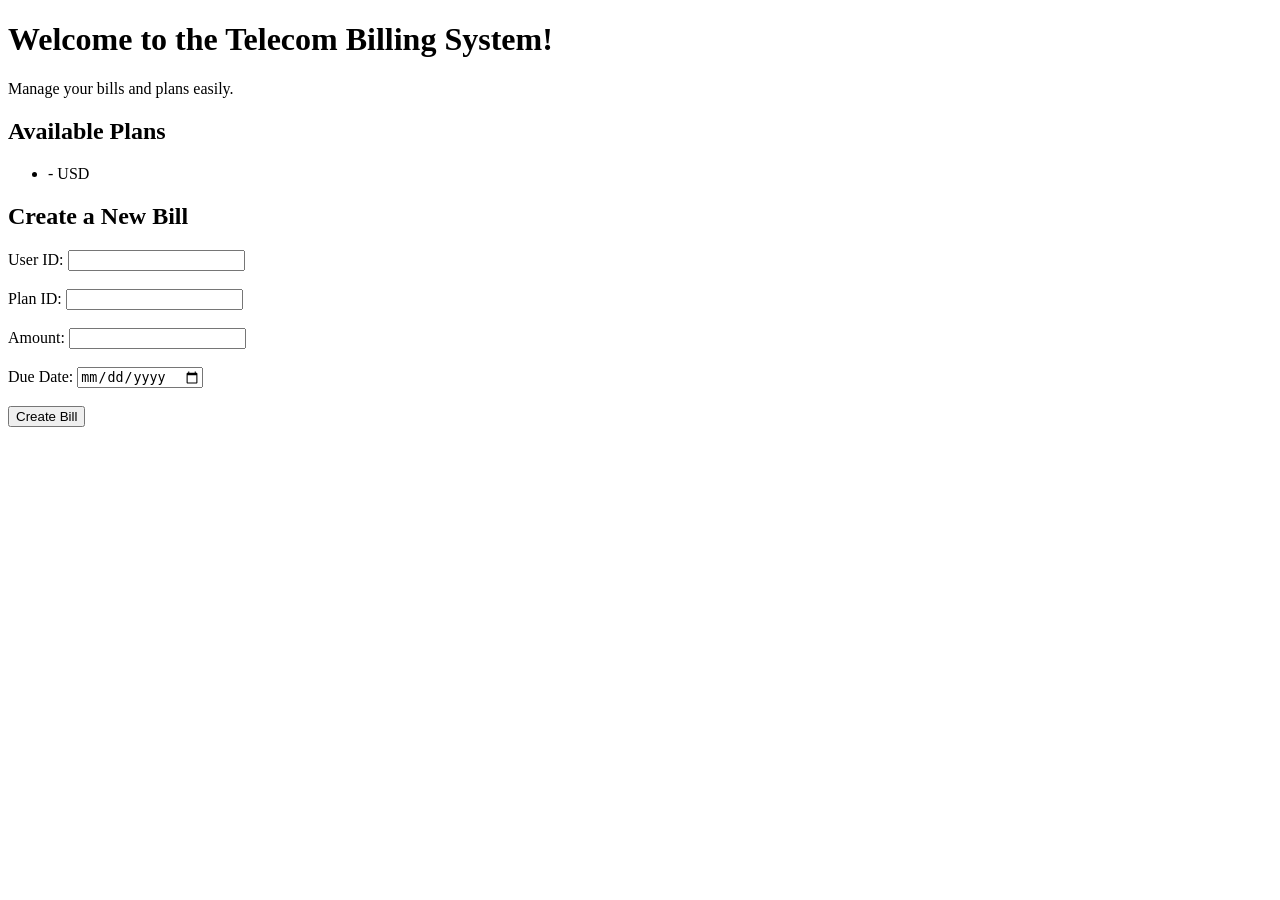
==== Telecom_buliding_system/src/main/resources/templates/index.html @ b913a75b "hello ooad first push" ====
<!DOCTYPE html>
<html xmlns:th="http://www.thymeleaf.org">
<head>
    <title>Telecom Billing System</title>
    <link rel="stylesheet" href="/css/style.css">
</head>

<body>
    <h1>Welcome to the Telecom Billing System!</h1>
    <p>Manage your bills and plans easily.</p>

    <h2>Available Plans</h2>
    <ul>
        <li th:each="plan : ${plans}">
            <span th:text="${plan.name}"></span> - 
            <span th:text="${plan.price}"></span> USD
        </li>
    </ul>

    <h2>Create a New Bill</h2>
    <form action="/api/bills" method="post">
        <label for="userId">User ID:</label>
        <input type="number" id="userId" name="userId" required><br><br>

        <label for="planId">Plan ID:</label>
        <input type="number" id="planId" name="planId" required><br><br>

        <label for="amount">Amount:</label>
        <input type="number" id="amount" name="amount" step="0.01" required><br><br>

        <label for="dueDate">Due Date:</label>
        <input type="date" id="dueDate" name="dueDate" required><br><br>

        <button type="submit">Create Bill</button>
    </form>
</body>
</html>
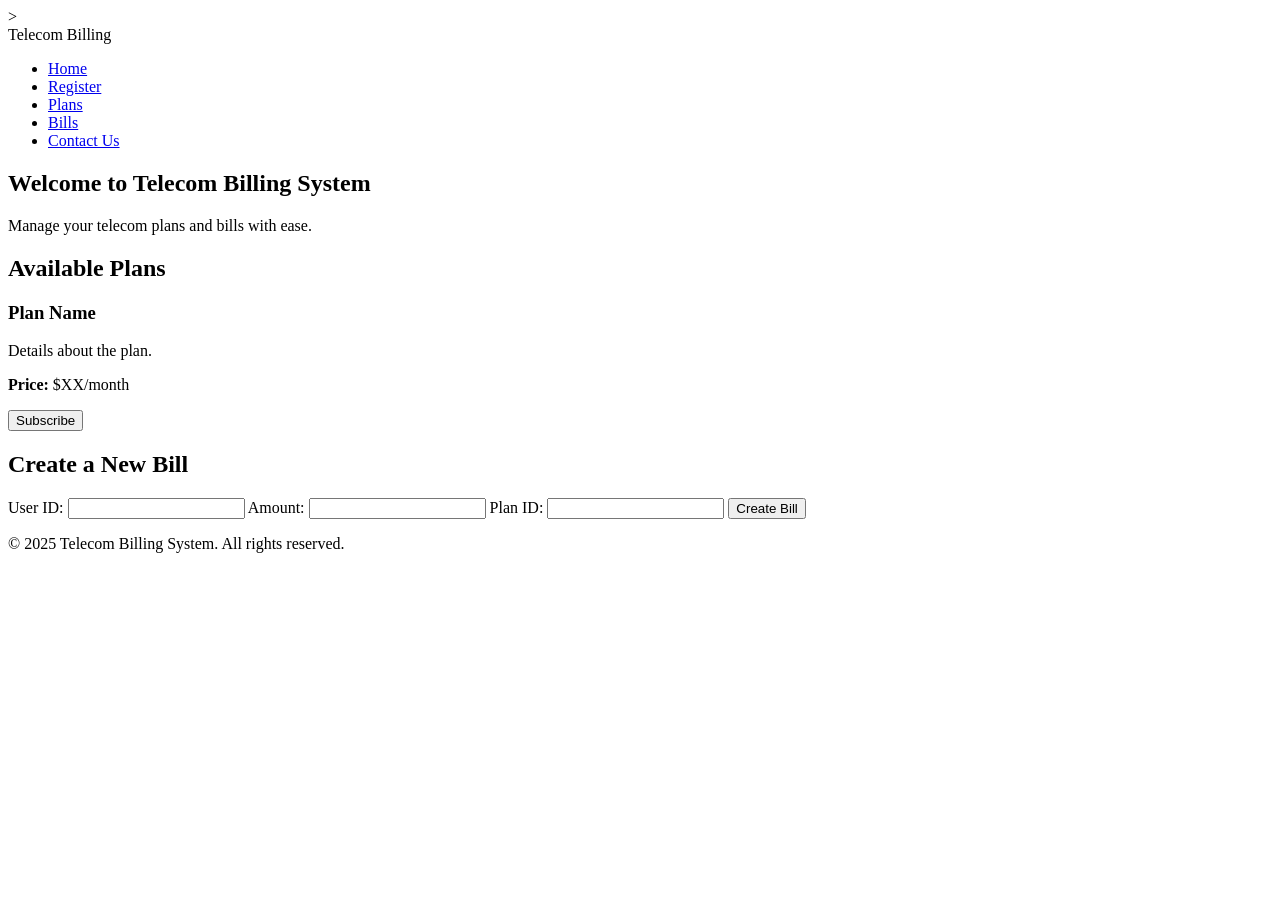
==== commit df1be267: "Update existing files and add new ones" ====
--- a/Telecom_buliding_system/src/main/resources/templates/index.html
+++ b/Telecom_buliding_system/src/main/resources/templates/index.html
@@ -1,37 +1,62 @@
 <!DOCTYPE html>
-<html xmlns:th="http://www.thymeleaf.org">
+<html lang="en" xmlns:th="http://www.thymeleaf.org"></html>>
 <head>
+    <meta charset="UTF-8">
+    <meta name="viewport" content="width=device-width, initial-scale=1.0">
     <title>Telecom Billing System</title>
     <link rel="stylesheet" href="/css/style.css">
 </head>
+<body>
+    <header>
+        <nav class="navbar">
+            <div class="logo">Telecom Billing</div>
+            <ul class="nav-links">
+                <li><a href="/">Home</a></li>
+                <li><a href="/register">Register</a></li>
+                <li><a href="/plans">Plans</a></li>
+                <li><a href="/bills">Bills</a></li>
+                <li><a href="/contact">Contact Us</a></li>
+            </ul>
+        </nav>
+    </header>
 
-<body>
-    <h1>Welcome to the Telecom Billing System!</h1>
-    <p>Manage your bills and plans easily.</p>
+    <section class="hero">
+        <h1>Welcome to Telecom Billing System</h1>
+        <p>Manage your telecom plans and bills with ease.</p>
+    </section>
 
-    <h2>Available Plans</h2>
-    <ul>
-        <li th:each="plan : ${plans}">
-            <span th:text="${plan.name}"></span> - 
-            <span th:text="${plan.price}"></span> USD
-        </li>
-    </ul>
+    <section class="plans">
+        <h2>Available Plans</h2>
+        <div class="plan-cards">
+            <!-- Example Plan Card -->
+            <div class="card">
+                <h3>Plan Name</h3>
+                <p>Details about the plan.</p>
+                <p><strong>Price:</strong> $XX/month</p>
+                <button class="btn">Subscribe</button>
+            </div>
+            <!-- Repeat for other plans -->
+        </div>
+    </section>
 
-    <h2>Create a New Bill</h2>
-    <form action="/api/bills" method="post">
-        <label for="userId">User ID:</label>
-        <input type="number" id="userId" name="userId" required><br><br>
+    <section class="create-bill">
+        <h2>Create a New Bill</h2>
+        <form action="/bills" method="POST">
+            <label for="userId">User ID:</label>
+            <input type="number" id="userId" name="userId" required>
 
-        <label for="planId">Plan ID:</label>
-        <input type="number" id="planId" name="planId" required><br><br>
+            <label for="amount">Amount:</label>
+            <input type="number" id="amount" name="amount" required>
 
-        <label for="amount">Amount:</label>
-        <input type="number" id="amount" name="amount" step="0.01" required><br><br>
+            <label for="planId">Plan ID:</label>
+            <input type="number" id="planId" name="planId" required>
 
-        <label for="dueDate">Due Date:</label>
-        <input type="date" id="dueDate" name="dueDate" required><br><br>
+            <button type="submit" class="btn">Create Bill</button>
+        </form>
+    </section>
 
-        <button type="submit">Create Bill</button>
-    </form>
+    <footer>
+        <p>&copy; 2025 Telecom Billing System. All rights reserved.</p>
+    </footer>
 </body>
 </html>
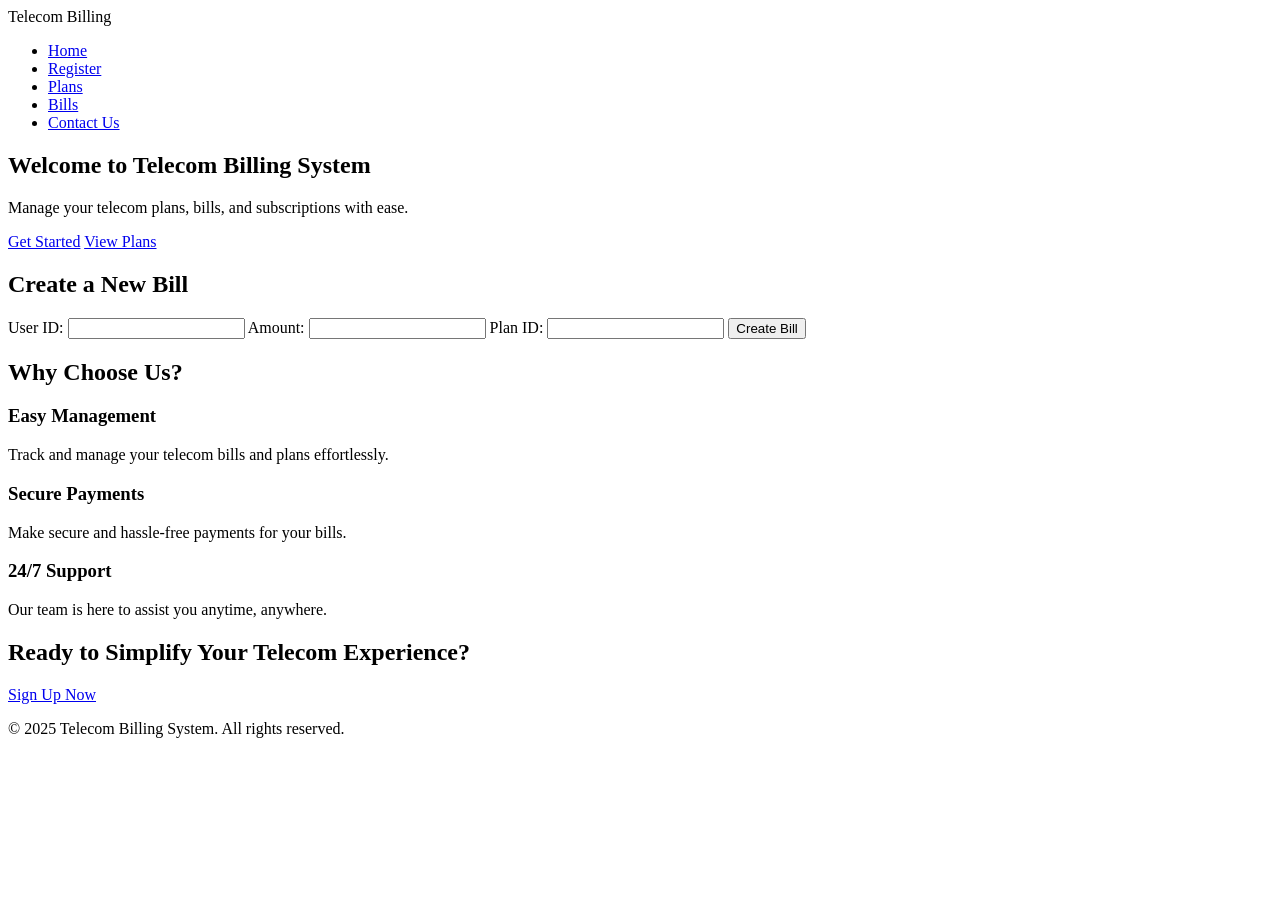
==== commit 20e03805: "no error in creation of new bill" ====
--- a/Telecom_buliding_system/src/main/resources/templates/index.html
+++ b/Telecom_buliding_system/src/main/resources/templates/index.html
@@ -1,5 +1,5 @@
 <!DOCTYPE html>
-<html lang="en" xmlns:th="http://www.thymeleaf.org"></html>>
+<html lang="en" xmlns:th="http://www.thymeleaf.org">
 <head>
     <meta charset="UTF-8">
     <meta name="viewport" content="width=device-width, initial-scale=1.0">
@@ -20,25 +20,19 @@
         </nav>
     </header>
 
+    <!-- Hero Section -->
     <section class="hero">
         <h1>Welcome to Telecom Billing System</h1>
-        <p>Manage your telecom plans and bills with ease.</p>
-    </section>
-
-    <section class="plans">
-        <h2>Available Plans</h2>
-        <div class="plan-cards">
-            <!-- Example Plan Card -->
-            <div class="card">
-                <h3>Plan Name</h3>
-                <p>Details about the plan.</p>
-                <p><strong>Price:</strong> $XX/month</p>
-                <button class="btn">Subscribe</button>
-            </div>
-            <!-- Repeat for other plans -->
+        <p>Manage your telecom plans, bills, and subscriptions with ease.</p>
+        <div class="hero-buttons">
+            <a href="/register" class="btn">Get Started</a>
+            <a href="/plans" class="btn btn-secondary">View Plans</a>
         </div>
     </section>
 
+    
+
+    <!-- Create Bill Section -->
     <section class="create-bill">
         <h2>Create a New Bill</h2>
         <form action="/bills" method="POST">
@@ -55,6 +49,31 @@
         </form>
     </section>
 
+    <!-- Features Section -->
+    <section class="features">
+        <h2>Why Choose Us?</h2>
+        <div class="feature-cards">
+            <div class="card">
+                <h3>Easy Management</h3>
+                <p>Track and manage your telecom bills and plans effortlessly.</p>
+            </div>
+            <div class="card">
+                <h3>Secure Payments</h3>
+                <p>Make secure and hassle-free payments for your bills.</p>
+            </div>
+            <div class="card">
+                <h3>24/7 Support</h3>
+                <p>Our team is here to assist you anytime, anywhere.</p>
+            </div>
+        </div>
+    </section>
+
+    <!-- Call-to-Action Section -->
+    <section class="cta">
+        <h2>Ready to Simplify Your Telecom Experience?</h2>
+        <a href="/register" class="btn">Sign Up Now</a>
+    </section>
+
     <footer>
         <p>&copy; 2025 Telecom Billing System. All rights reserved.</p>
     </footer>
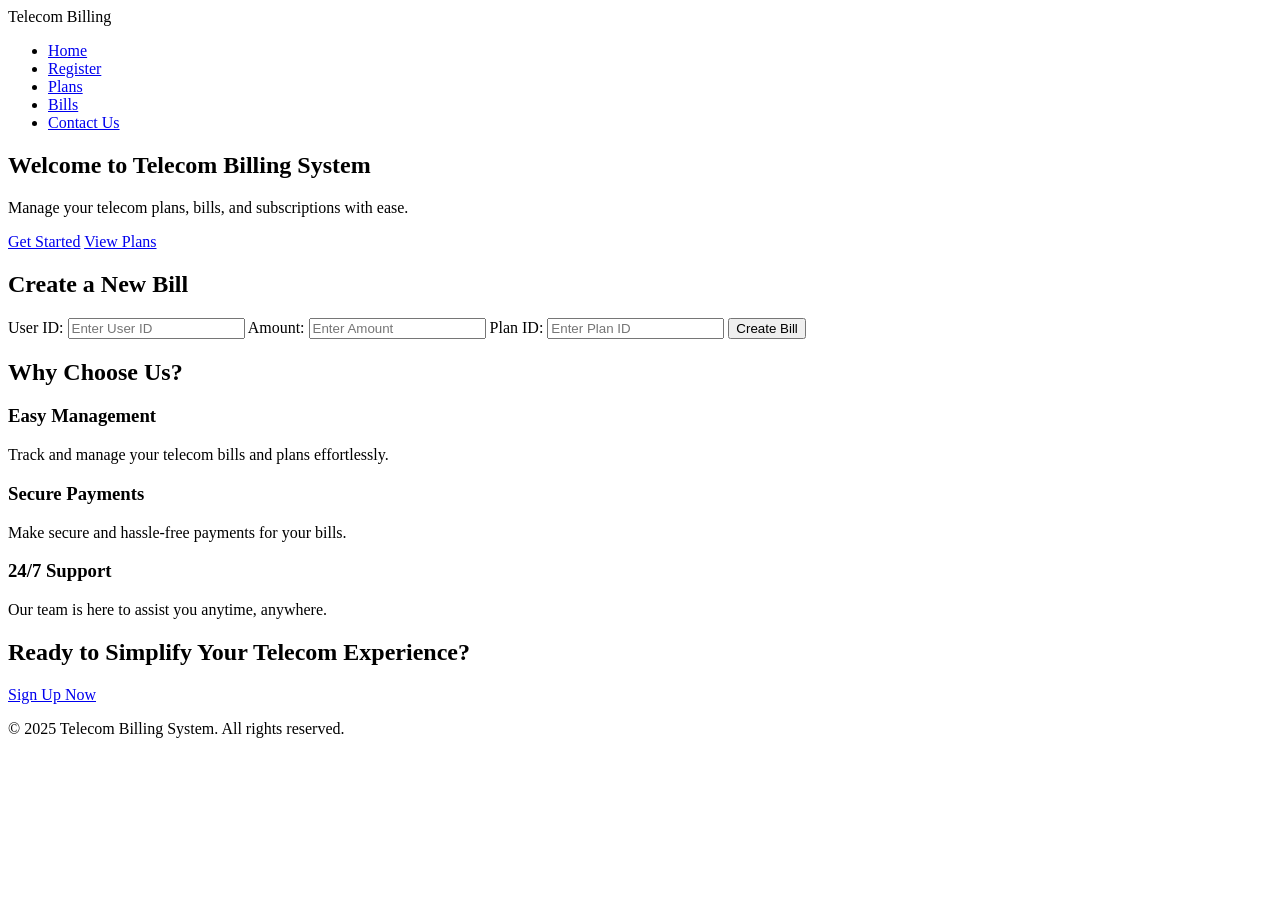
==== commit c561e1df: "ui interface chnages" ====
--- a/Telecom_buliding_system/src/main/resources/templates/index.html
+++ b/Telecom_buliding_system/src/main/resources/templates/index.html
@@ -37,13 +37,13 @@
         <h2>Create a New Bill</h2>
         <form action="/bills" method="POST">
             <label for="userId">User ID:</label>
-            <input type="number" id="userId" name="userId" required>
+            <input type="number" id="userId" name="userId" placeholder="Enter User ID" required>
 
             <label for="amount">Amount:</label>
-            <input type="number" id="amount" name="amount" required>
+            <input type="number" id="amount" name="amount" placeholder="Enter Amount" required>
 
             <label for="planId">Plan ID:</label>
-            <input type="number" id="planId" name="planId" required>
+            <input type="number" id="planId" name="planId" placeholder="Enter Plan ID" required>
 
             <button type="submit" class="btn">Create Bill</button>
         </form>
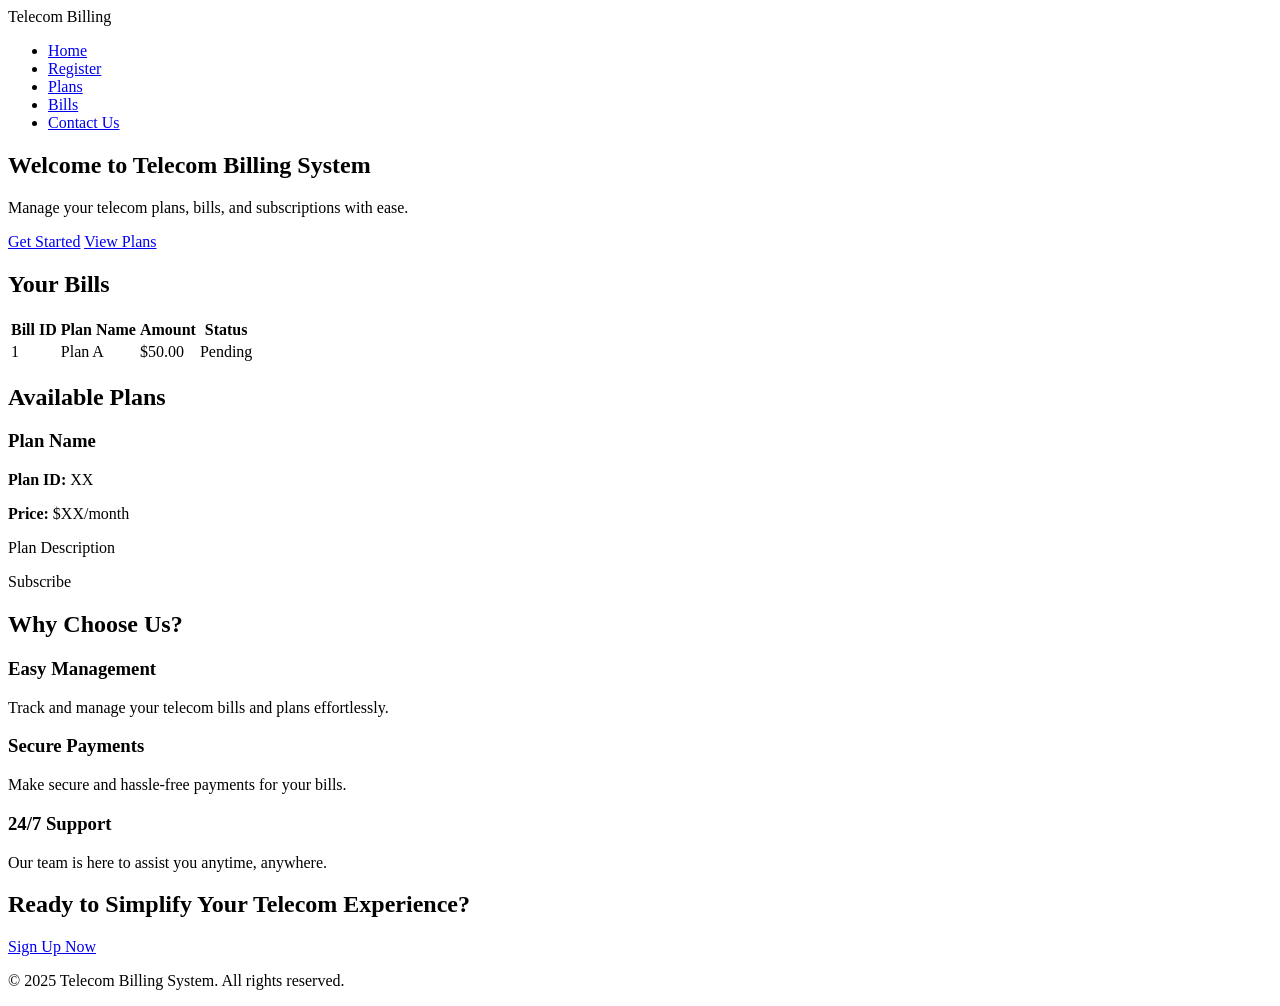
==== commit d0daebf6: "login page and user data" ====
--- a/Telecom_buliding_system/src/main/resources/templates/index.html
+++ b/Telecom_buliding_system/src/main/resources/templates/index.html
@@ -30,23 +30,39 @@
         </div>
     </section>
 
-    
+    <section class="bills">
+        <h2>Your Bills</h2>
+        <table>
+            <thead>
+                <tr>
+                    <th>Bill ID</th>
+                    <th>Plan Name</th>
+                    <th>Amount</th>
+                    <th>Status</th>
+                </tr>
+            </thead>
+            <tbody>
+                <tr th:each="bill : ${bills}">
+                    <td th:text="${bill.id}">1</td>
+                    <td th:text="${bill.plan.name}">Plan A</td>
+                    <td th:text="${bill.amount}">$50.00</td>
+                    <td th:text="${bill.status}">Pending</td>
+                </tr>
+            </tbody>
+        </table>
+    </section>
 
-    <!-- Create Bill Section -->
-    <section class="create-bill">
-        <h2>Create a New Bill</h2>
-        <form action="/bills" method="POST">
-            <label for="userId">User ID:</label>
-            <input type="number" id="userId" name="userId" placeholder="Enter User ID" required>
-
-            <label for="amount">Amount:</label>
-            <input type="number" id="amount" name="amount" placeholder="Enter Amount" required>
-
-            <label for="planId">Plan ID:</label>
-            <input type="number" id="planId" name="planId" placeholder="Enter Plan ID" required>
-
-            <button type="submit" class="btn">Create Bill</button>
-        </form>
+    <section class="plans">
+        <h2>Available Plans</h2>
+        <div class="plan-cards">
+            <div th:each="plan : ${plans}" class="card">
+                <h3 th:text="'Plan Name: ' + ${plan.name}">Plan Name</h3>
+                <p><strong>Plan ID:</strong> <span th:text="${plan.id}">XX</span></p>
+                <p><strong>Price:</strong> $<span th:text="${plan.price}">XX</span>/month</p>
+                <p th:text="${plan.description}">Plan Description</p>
+                <a th:href="'/bills/create?planId=' + ${plan.id} + '&amount=' + ${plan.price}" class="btn">Subscribe</a>
+            </div>
+        </div>
     </section>
 
     <!-- Features Section -->
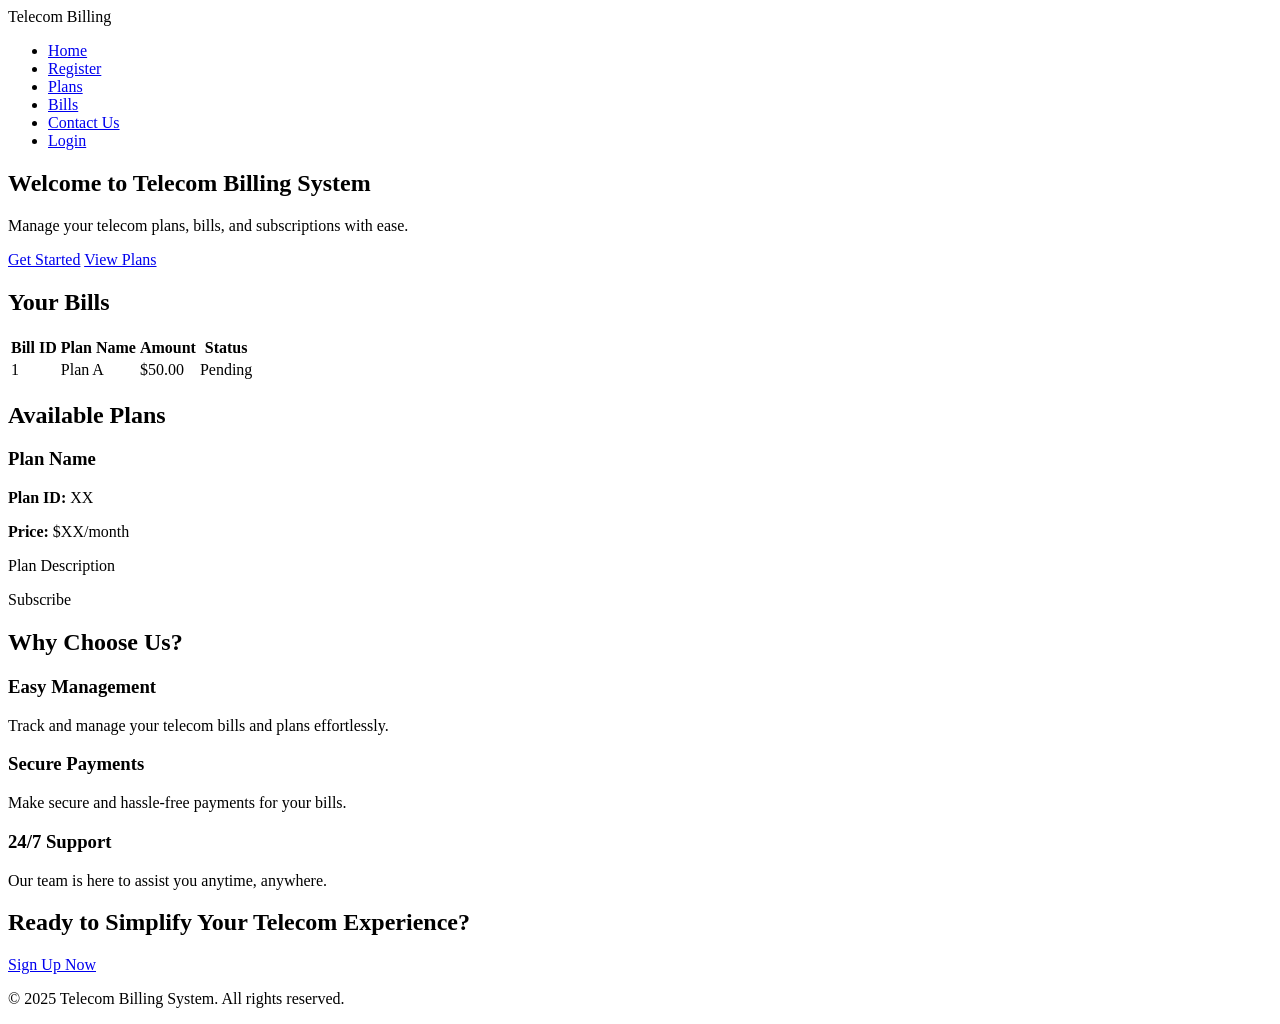
==== commit 775a7fd4: "login page added to navbar" ====
--- a/Telecom_buliding_system/src/main/resources/templates/index.html
+++ b/Telecom_buliding_system/src/main/resources/templates/index.html
@@ -16,6 +16,7 @@
                 <li><a href="/plans">Plans</a></li>
                 <li><a href="/bills">Bills</a></li>
                 <li><a href="/contact">Contact Us</a></li>
+                <li><a href="/login" class="btn-login">Login</a></li> <!-- Add Login Button -->
             </ul>
         </nav>
     </header>
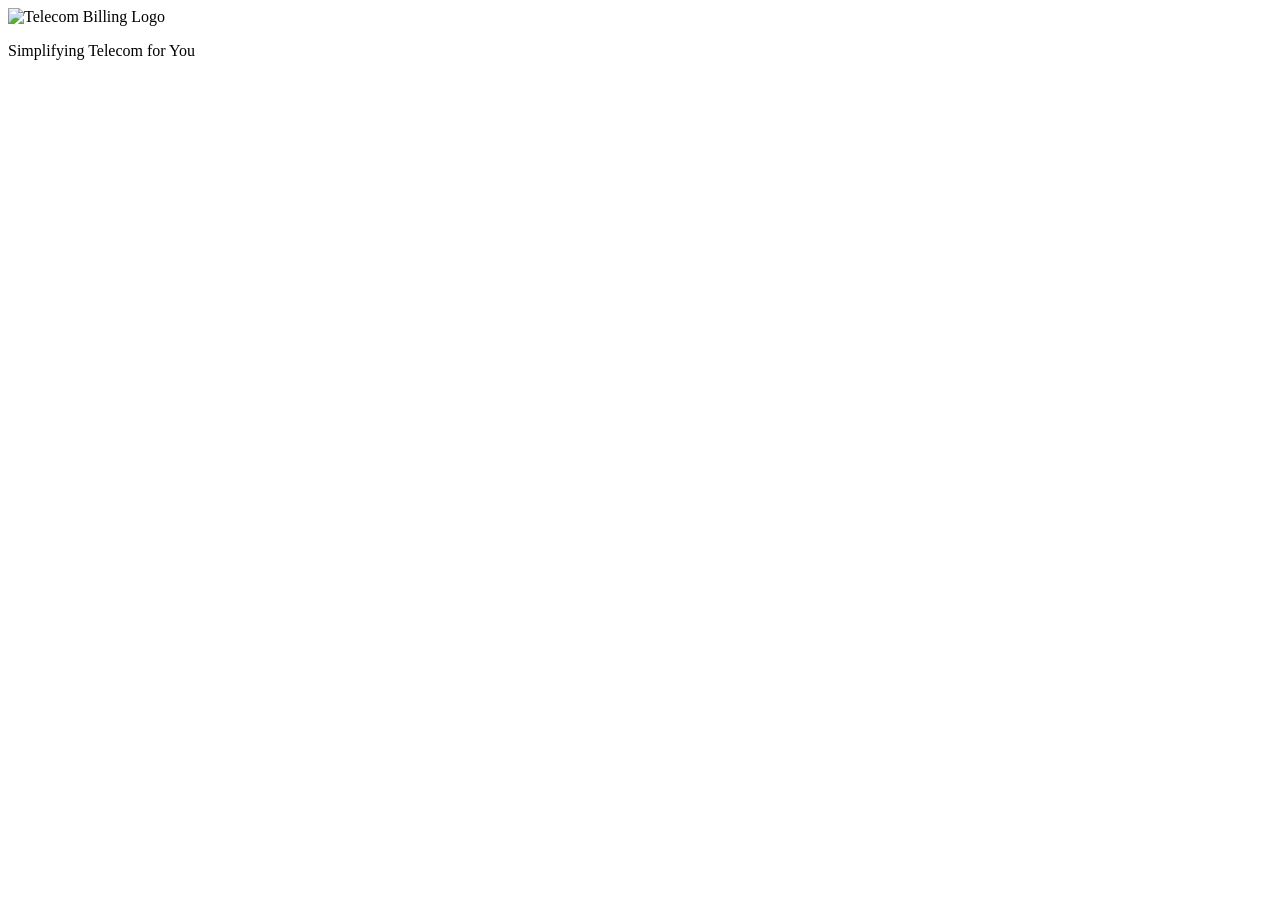
==== commit ad0c947e: "admin,user role,animations etc" ====
--- a/Telecom_buliding_system/src/main/resources/templates/index.html
+++ b/Telecom_buliding_system/src/main/resources/templates/index.html
@@ -7,92 +7,110 @@
     <link rel="stylesheet" href="/css/style.css">
 </head>
 <body>
-    <header>
-        <nav class="navbar">
-            <div class="logo">Telecom Billing</div>
-            <ul class="nav-links">
-                <li><a href="/">Home</a></li>
-                <li><a href="/register">Register</a></li>
-                <li><a href="/plans">Plans</a></li>
-                <li><a href="/bills">Bills</a></li>
-                <li><a href="/contact">Contact Us</a></li>
-                <li><a href="/login" class="btn-login">Login</a></li> <!-- Add Login Button -->
-            </ul>
-        </nav>
-    </header>
-
-    <!-- Hero Section -->
-    <section class="hero">
-        <h1>Welcome to Telecom Billing System</h1>
-        <p>Manage your telecom plans, bills, and subscriptions with ease.</p>
-        <div class="hero-buttons">
-            <a href="/register" class="btn">Get Started</a>
-            <a href="/plans" class="btn btn-secondary">View Plans</a>
-        </div>
-    </section>
-
-    <section class="bills">
-        <h2>Your Bills</h2>
-        <table>
-            <thead>
-                <tr>
-                    <th>Bill ID</th>
-                    <th>Plan Name</th>
-                    <th>Amount</th>
-                    <th>Status</th>
-                </tr>
-            </thead>
-            <tbody>
-                <tr th:each="bill : ${bills}">
-                    <td th:text="${bill.id}">1</td>
-                    <td th:text="${bill.plan.name}">Plan A</td>
-                    <td th:text="${bill.amount}">$50.00</td>
-                    <td th:text="${bill.status}">Pending</td>
-                </tr>
-            </tbody>
-        </table>
-    </section>
-
-    <section class="plans">
-        <h2>Available Plans</h2>
-        <div class="plan-cards">
-            <div th:each="plan : ${plans}" class="card">
-                <h3 th:text="'Plan Name: ' + ${plan.name}">Plan Name</h3>
-                <p><strong>Plan ID:</strong> <span th:text="${plan.id}">XX</span></p>
-                <p><strong>Price:</strong> $<span th:text="${plan.price}">XX</span>/month</p>
-                <p th:text="${plan.description}">Plan Description</p>
-                <a th:href="'/bills/create?planId=' + ${plan.id} + '&amount=' + ${plan.price}" class="btn">Subscribe</a>
+    <!-- Preloader Section -->
+    <div id="preloader">
+        <div class="preloader-content">
+            <img src="/images/logo.png" alt="Telecom Billing Logo" class="logo">
+            <p class="tagline">Simplifying Telecom for You</p>
+            <div class="loading-animation">
+                <span></span>
+                <span></span>
+                <span></span>
             </div>
         </div>
-    </section>
+    </div>
 
-    <!-- Features Section -->
-    <section class="features">
-        <h2>Why Choose Us?</h2>
-        <div class="feature-cards">
-            <div class="card">
-                <h3>Easy Management</h3>
-                <p>Track and manage your telecom bills and plans effortlessly.</p>
+    <!-- Main Content -->
+    <div id="main-content" style="display: none;">
+        <header>
+            <nav class="navbar">
+                <div class="logo">Telecom Billing</div>
+                <ul class="nav-links">
+                    <li><a href="/">Home</a></li>
+                    <li><a href="/register">Register</a></li>
+                    <li><a href="/plans">Plans</a></li>
+                    <li><a href="/bills">Bills</a></li>
+                    <li><a href="/contact">Contact Us</a></li>
+                    <li><a href="/login" class="btn-login">Login</a></li>
+                </ul>
+            </nav>
+        </header>
+
+        <!-- Hero Section -->
+        <section class="hero">
+            <h1>Welcome to Telecom Billing System</h1>
+            <p>Manage your telecom plans, bills, and subscriptions with ease.</p>
+            <div class="hero-buttons">
+                <a href="/register" class="btn">Get Started</a>
+                <a href="/plans" class="btn btn-secondary">View Plans</a>
             </div>
-            <div class="card">
-                <h3>Secure Payments</h3>
-                <p>Make secure and hassle-free payments for your bills.</p>
+        </section>
+
+        <section class="bills">
+            <h2>Your Bills</h2>
+            <table>
+                <thead>
+                    <tr>
+                        <th>Bill ID</th>
+                        <th>Plan Name</th>
+                        <th>Amount</th>
+                        <th>Status</th>
+                    </tr>
+                </thead>
+                <tbody>
+                    <tr th:each="bill : ${bills}">
+                        <td th:text="${bill.id}">1</td>
+                        <td th:text="${bill.plan.name}">Plan A</td>
+                        <td th:text="${bill.amount}">$50.00</td>
+                        <td th:text="${bill.status}">Pending</td>
+                    </tr>
+                </tbody>
+            </table>
+        </section>
+
+        <section class="plans">
+            <h2>Available Plans</h2>
+            <div class="plan-cards">
+                <div th:each="plan : ${plans}" class="card">
+                    <h3 th:text="'Plan Name: ' + ${plan.name}">Plan Name</h3>
+                    <p><strong>Plan ID:</strong> <span th:text="${plan.id}">XX</span></p>
+                    <p><strong>Price:</strong> $<span th:text="${plan.price}">XX</span>/month</p>
+                    <p th:text="${plan.description}">Plan Description</p>
+                    <a th:href="'/bills/create?planId=' + ${plan.id} + '&amount=' + ${plan.price}" class="btn">Subscribe</a>
+                </div>
             </div>
-            <div class="card">
-                <h3>24/7 Support</h3>
-                <p>Our team is here to assist you anytime, anywhere.</p>
+        </section>
+
+        <!-- Features Section -->
+        <section class="features">
+            <h2>Why Choose Us?</h2>
+            <div class="feature-cards">
+                <div class="card">
+                    <h3>Easy Management</h3>
+                    <p>Track and manage your telecom bills and plans effortlessly.</p>
+                </div>
+                <div class="card">
+                    <h3>Secure Payments</h3>
+                    <p>Make secure and hassle-free payments for your bills.</p>
+                </div>
+                <div class="card">
+                    <h3>24/7 Support</h3>
+                    <p>Our team is here to assist you anytime, anywhere.</p>
+                </div>
             </div>
-        </div>
-    </section>
+        </section>
 
-    <!-- Call-to-Action Section -->
-    <section class="cta">
-        <h2>Ready to Simplify Your Telecom Experience?</h2>
-        <a href="/register" class="btn">Sign Up Now</a>
-    </section>
+        <!-- Call-to-Action Section -->
+        <section class="cta">
+            <h2>Ready to Simplify Your Telecom Experience?</h2>
+            <a href="/register" class="btn">Sign Up Now</a>
+        </section>
 
-    <footer>
-        <p>&copy; 2025 Telecom Billing System. All rights reserved.</p>
-    </footer>
+        <footer>
+            <p>&copy; 2025 Telecom Billing System. All rights reserved.</p>
+        </footer>
+    </div>
+
+    <script src="/js/script.js"></script>
 </body>
 </html>
